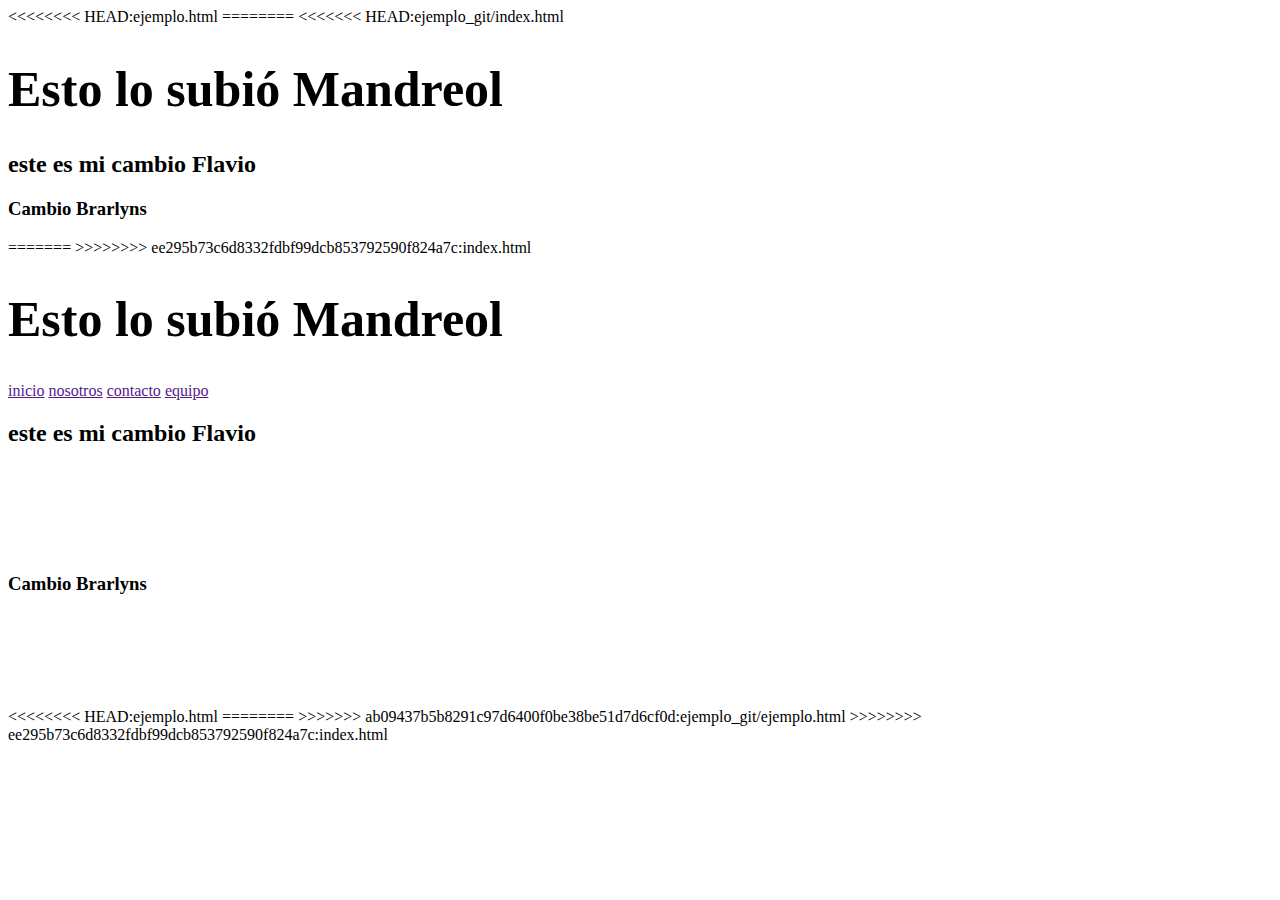
==== index.html @ cdd40946 "cambio estrucutra path" ====
<<<<<<<< HEAD:ejemplo.html
========
<<<<<<< HEAD:ejemplo_git/index.html
<!DOCTYPE html>
<html lang="en">
	<head>
		<meta charset="UTF-8" />
		<meta http-equiv="X-UA-Compatible" content="IE=edge" />
		<meta name="viewport" content="width=device-width, initial-scale=1.0" />
		<title>Document</title>
	</head>
	<body>
		<h1>Esto lo subió Mandreol</h1>
		<h2> este es mi cambio Flavio</h2>
		<h3>Cambio Brarlyns</h3>
	</body>

</html>
=======
>>>>>>>> ee295b73c6d8332fdbf99dcb853792590f824a7c:index.html
<!DOCTYPE html>
<html lang="en">
  <head>
    <meta charset="UTF-8" />
    <meta http-equiv="X-UA-Compatible" content="IE=edge" />
    <meta name="viewport" content="width=device-width, initial-scale=1.0" />
    <link rel="stylesheet" href="css/styles.css" />
    <title>Document</title>
  </head>
  <body>
    <header>
      <h1>Esto lo subió Mandreol</h1>
    </header>

    <nav>
      <a href="">inicio</a>
      <a href="">nosotros</a>
      <a href="">contacto</a>
      <a href="">equipo</a>
    </nav>

    <main>
      <section>
        <h2>este es mi cambio Flavio</h2>
      </section>

      <section>
        <h3>Cambio Brarlyns</h3>
      </section>
    </main>
  </body>
</html>
<<<<<<<< HEAD:ejemplo.html
========
>>>>>>> ab09437b5b8291c97d6400f0be38be51d7d6cf0d:ejemplo_git/ejemplo.html
>>>>>>>> ee295b73c6d8332fdbf99dcb853792590f824a7c:index.html
---- css/styles.css ----
h1 {
	font-size: 50px;
}
nav {
	scroll-padding-block-start: red;
}
section {
	width: 100%;
	height: 15vh;
}
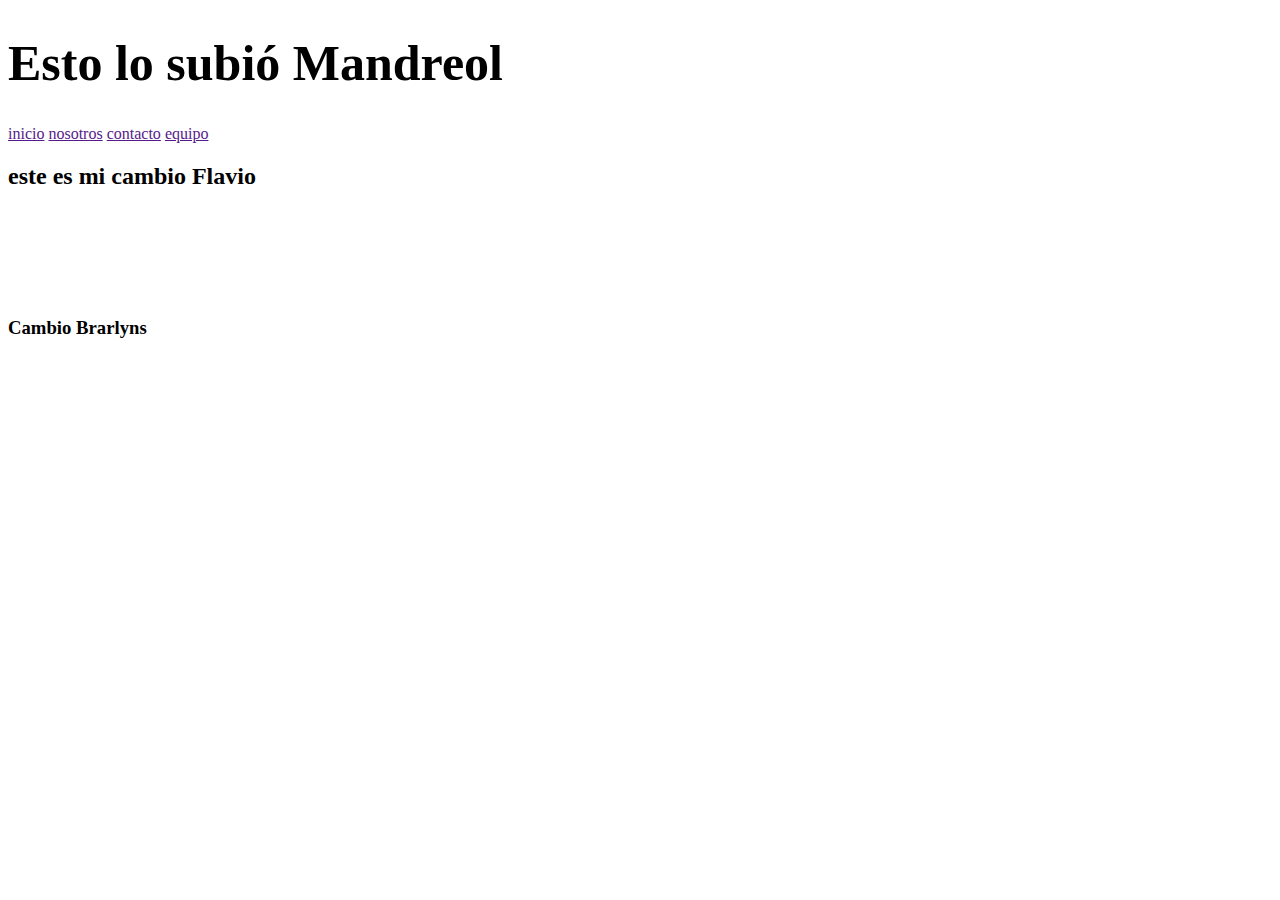
==== commit a4bb377e: "Correcion estructura index.html" ====
--- a/index.html
+++ b/index.html
@@ -1,23 +1,3 @@
-<<<<<<<< HEAD:ejemplo.html
-========
-<<<<<<< HEAD:ejemplo_git/index.html
-<!DOCTYPE html>
-<html lang="en">
-	<head>
-		<meta charset="UTF-8" />
-		<meta http-equiv="X-UA-Compatible" content="IE=edge" />
-		<meta name="viewport" content="width=device-width, initial-scale=1.0" />
-		<title>Document</title>
-	</head>
-	<body>
-		<h1>Esto lo subió Mandreol</h1>
-		<h2> este es mi cambio Flavio</h2>
-		<h3>Cambio Brarlyns</h3>
-	</body>
-
-</html>
-=======
->>>>>>>> ee295b73c6d8332fdbf99dcb853792590f824a7c:index.html
 <!DOCTYPE html>
 <html lang="en">
   <head>
@@ -50,7 +30,3 @@
     </main>
   </body>
 </html>
-<<<<<<<< HEAD:ejemplo.html
-========
->>>>>>> ab09437b5b8291c97d6400f0be38be51d7d6cf0d:ejemplo_git/ejemplo.html
->>>>>>>> ee295b73c6d8332fdbf99dcb853792590f824a7c:index.html
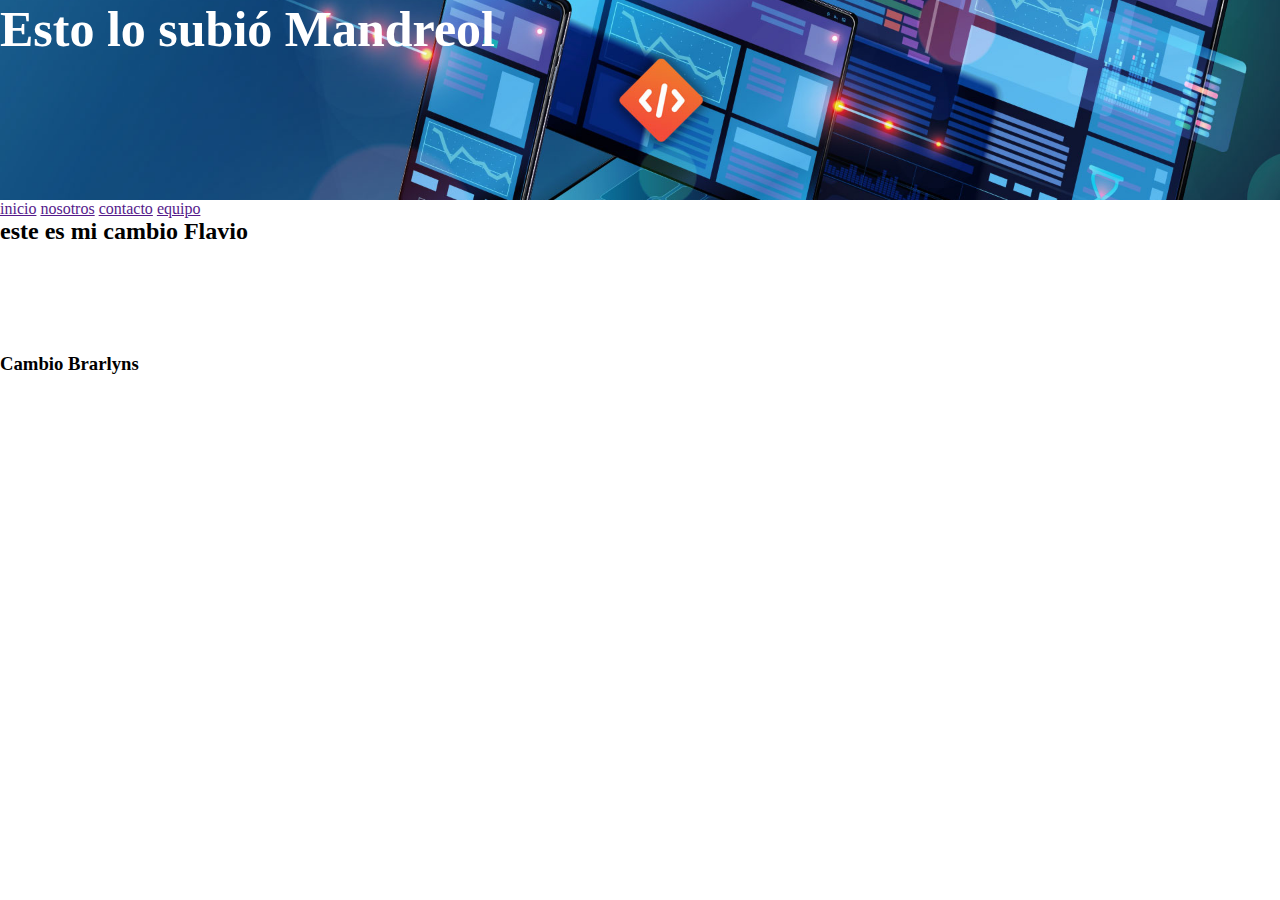
==== commit 95e578f3: "pagina V2 estructura" ====
--- a/index.html
+++ b/index.html
@@ -8,7 +8,7 @@
     <title>Document</title>
   </head>
   <body>
-    <header>
+    <header class="background">
       <h1>Esto lo subió Mandreol</h1>
     </header>
 
--- a/css/styles.css
+++ b/css/styles.css
@@ -1,10 +1,25 @@
+* {
+  margin: 0;
+  padding: 0;
+  box-sizing: border-box;
+}
+
 h1 {
-	font-size: 50px;
+  font-size: 50px;
 }
 nav {
-	scroll-padding-block-start: red;
+  scroll-padding-block-start: red;
 }
 section {
-	width: 100%;
-	height: 15vh;
+  width: 100%;
+  height: 15vh;
 }
+
+.background {
+  height: 200px;
+  background-image: url(../img/frontendDeveloperImg.jpg);
+  background-repeat: no-repeat;
+  background-size: cover;
+  background-position: center center;
+  color: white;
+}
